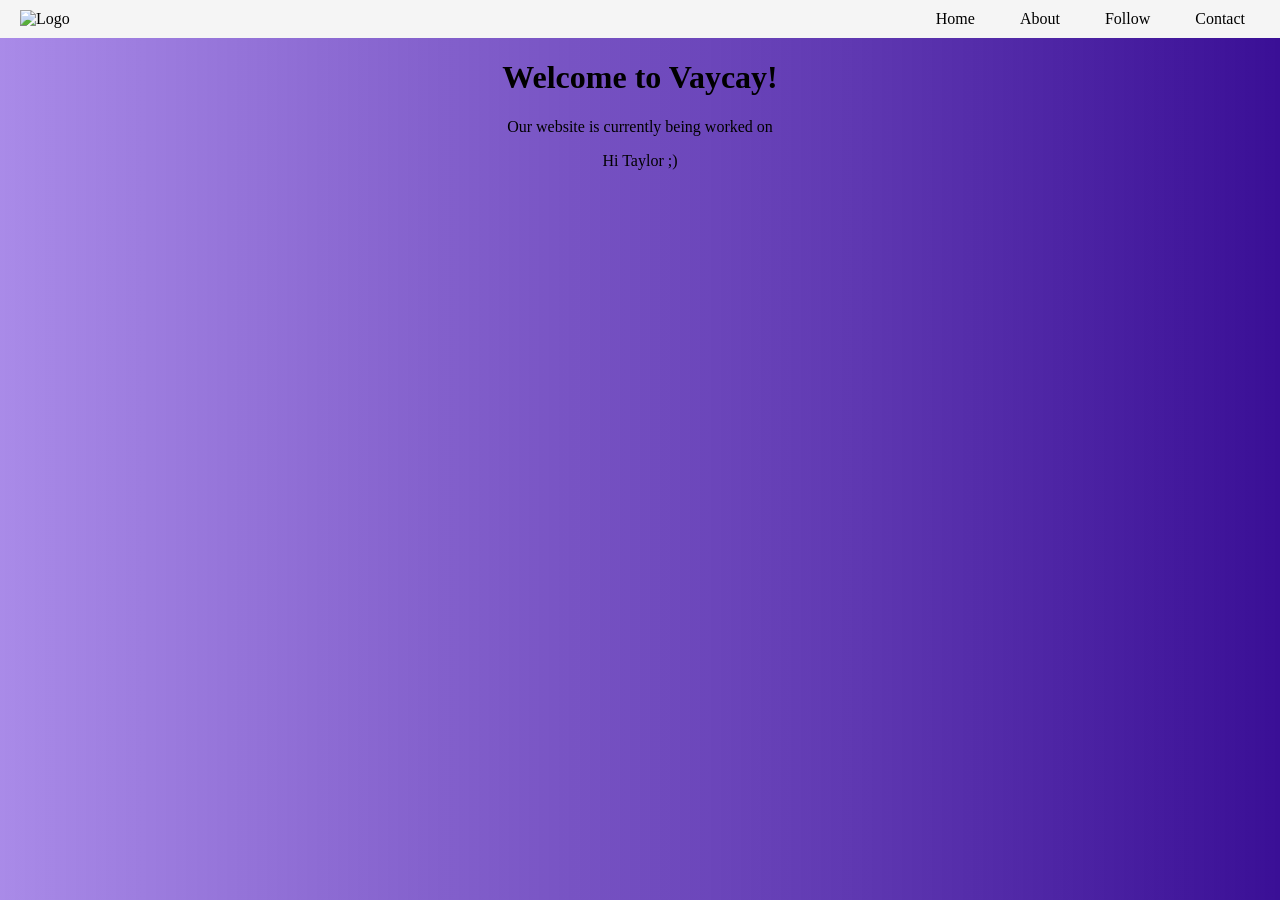
==== index.html @ 9987912f "Update index.html" ====
<!DOCTYPE html>
<html land-"en">
<head>
  <meta charset="utf-8"/>
  <meta name="viewport"
    content="width=device-width, initial-scale=1.0"/>
  <title>Vaycay</title>
  <link href="styles.css" rel="stylesheet"/>
</head>
<body>
    <nav class="navbar">
        <div class="nav-left">
            <img src="https://github.com/1Ian-Farrell/vaycay/blob/main/vaycay_logo-removebg-preview.png" alt="Logo" class="logo">
        </div>
        <ul class="nav-menu">
            <li><a href="#home">Home</a></li>
            <li><a href="#about">About</a></li>
            <li><a href="#Follow">Follow</a></li>
            <li><a href="#contact">Contact</a></li>
        </ul>
    </nav>
    <div class="maintext">
        <h1>Welcome to Vaycay!</h1>
        <p>Our website is currently being worked on</p>
        <p>Hi Taylor ;)</p>
    </div>
</body>
</html>
---- styles.css ----
body, html {
    margin: 0;
    padding: 0;
}
body {
    background: linear-gradient(to right, rgba(84, 23, 209, 0.5), rgba(58, 15, 150, 1));
}


.banner {
    background: rgb(63, 60, 60);
    height: 90px;
    

}
.maintext {
    text-align: center;

}



.navbar {
    display: flex;             /* Align logo and links horizontally */
    justify-content: space-between; /* Logo on left, links on right */
    align-items: center;       /* Vertically center items */
    background-color: whitesmoke;
    padding: 10px 20px;
}

.logo {
    height: 40px; /* Adjust the height of your logo */
}

.nav-menu {
    list-style: none;
    display: flex;
    margin: 0;
    padding: 0;
}

.nav-menu li + li {
    margin-left: 15px; /* Space between links */
}

.nav-menu li a {
    color: black;
    text-decoration: none;
    padding: 10px 15px;
    transition: background 0.3s;
}

.nav-menu li a:hover {
    background-color: #555;
}
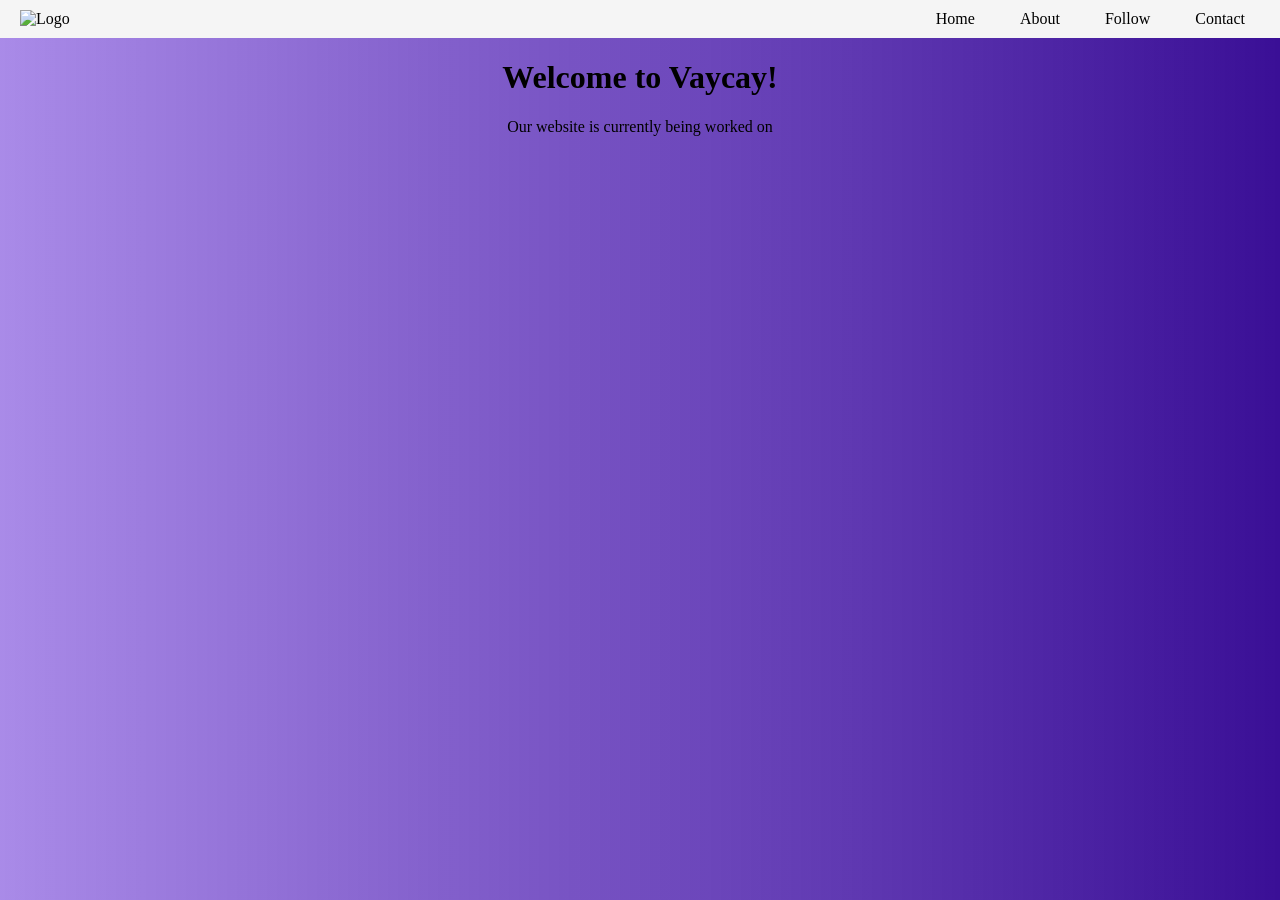
==== commit 17f74de6: "Update index.html" ====
--- a/index.html
+++ b/index.html
@@ -22,10 +22,13 @@
     <div class="maintext">
         <h1>Welcome to Vaycay!</h1>
         <p>Our website is currently being worked on</p>
-        <p>Hi Taylor ;)</p>
+        <p></p>
     </div>
 </body>
 </html>
 
 
 
+
+
+
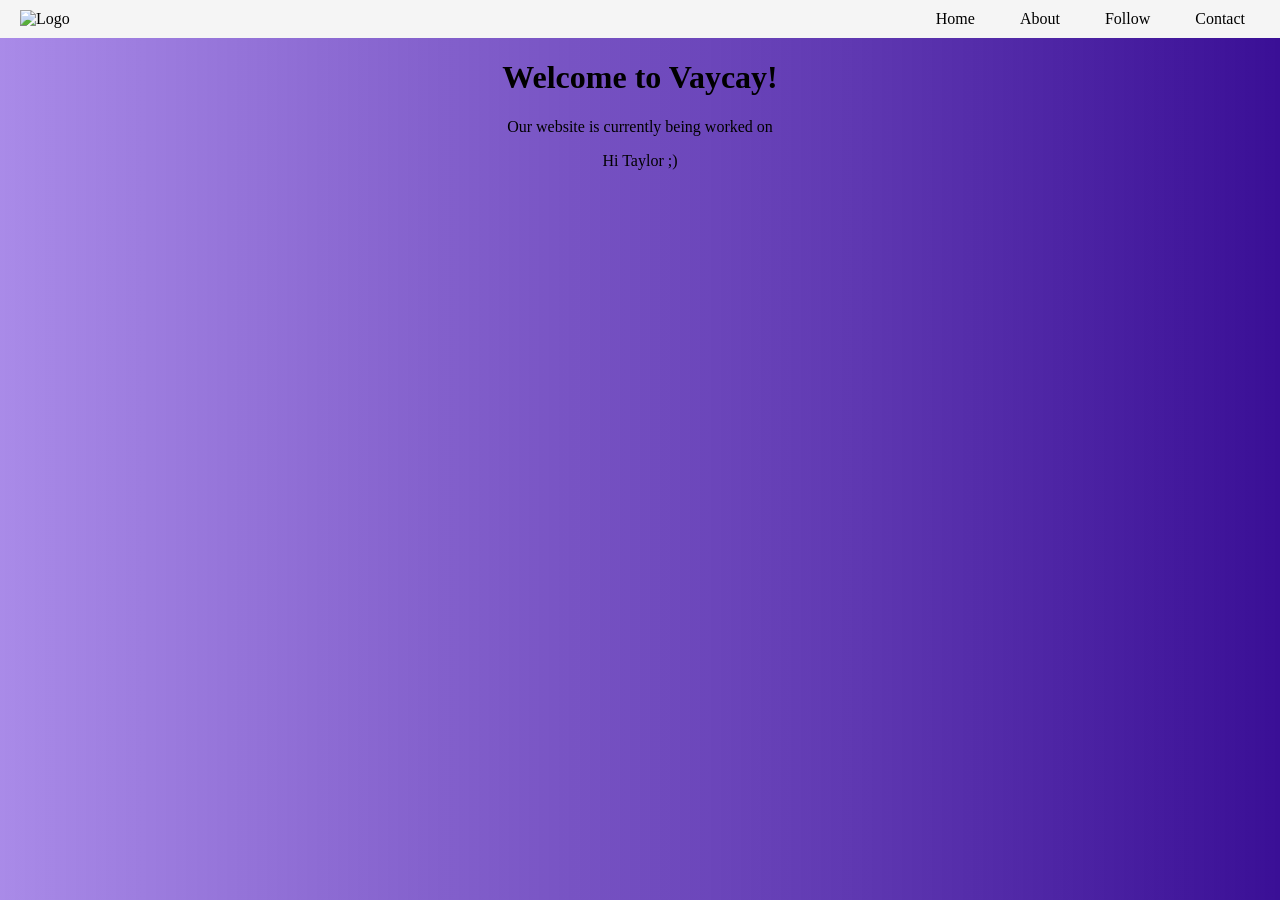
==== commit 3c791789: "Update index.html" ====
--- a/index.html
+++ b/index.html
@@ -22,7 +22,7 @@
     <div class="maintext">
         <h1>Welcome to Vaycay!</h1>
         <p>Our website is currently being worked on</p>
-        <p></p>
+        <p>Hi Taylor ;)</p>
     </div>
 </body>
 </html>
@@ -32,3 +32,4 @@
 
 
 
+
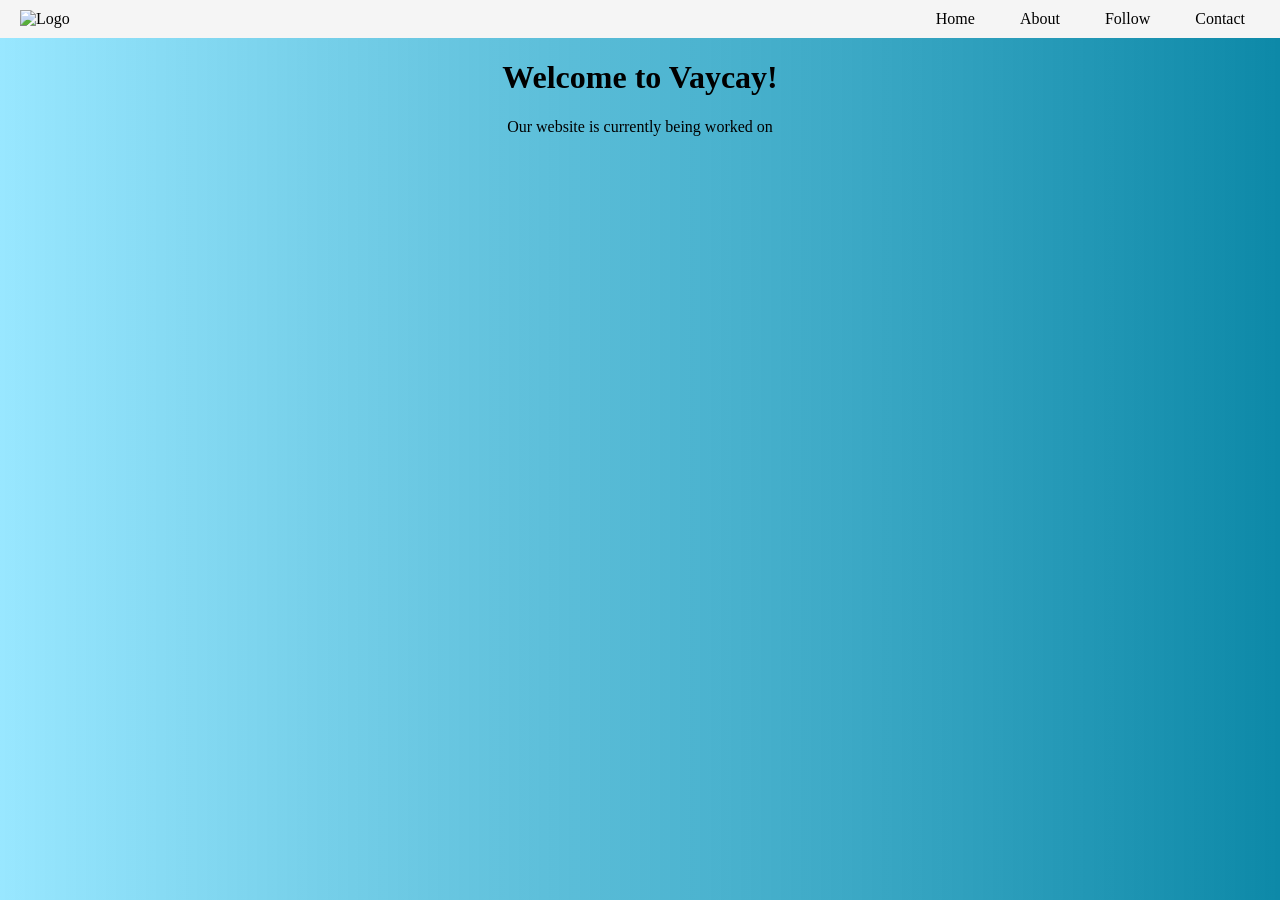
==== commit 3797944e: "Add files via upload" ====
--- a/index.html
+++ b/index.html
@@ -1,5 +1,5 @@
 <!DOCTYPE html>
-<html land-"en">
+<html lang="en">
 <head>
   <meta charset="utf-8"/>
   <meta name="viewport"
@@ -10,7 +10,7 @@
 <body>
     <nav class="navbar">
         <div class="nav-left">
-            <img src="https://github.com/1Ian-Farrell/vaycay/blob/main/vaycay_logo-removebg-preview.png" alt="Logo" class="logo">
+            <img src="C:\Users\46bad\Downloads\vaycay_logo-removebg-preview.png" alt="Logo" class="logo">
         </div>
         <ul class="nav-menu">
             <li><a href="#home">Home</a></li>
@@ -22,14 +22,7 @@
     <div class="maintext">
         <h1>Welcome to Vaycay!</h1>
         <p>Our website is currently being worked on</p>
-        <p>Hi Taylor ;)</p>
+        <p></p>
     </div>
 </body>
 </html>
-
-
-
-
-
-
-
--- a/styles.css
+++ b/styles.css
@@ -3,7 +3,7 @@
     padding: 0;
 }
 body {
-    background: linear-gradient(to right, rgba(84, 23, 209, 0.5), rgba(58, 15, 150, 1));
+    background: linear-gradient(to right, rgba(51, 207, 255, 0.5), rgba(13, 137, 168, 1));
 }
 
 
@@ -53,3 +53,4 @@
 .nav-menu li a:hover {
     background-color: #555;
 }
+
